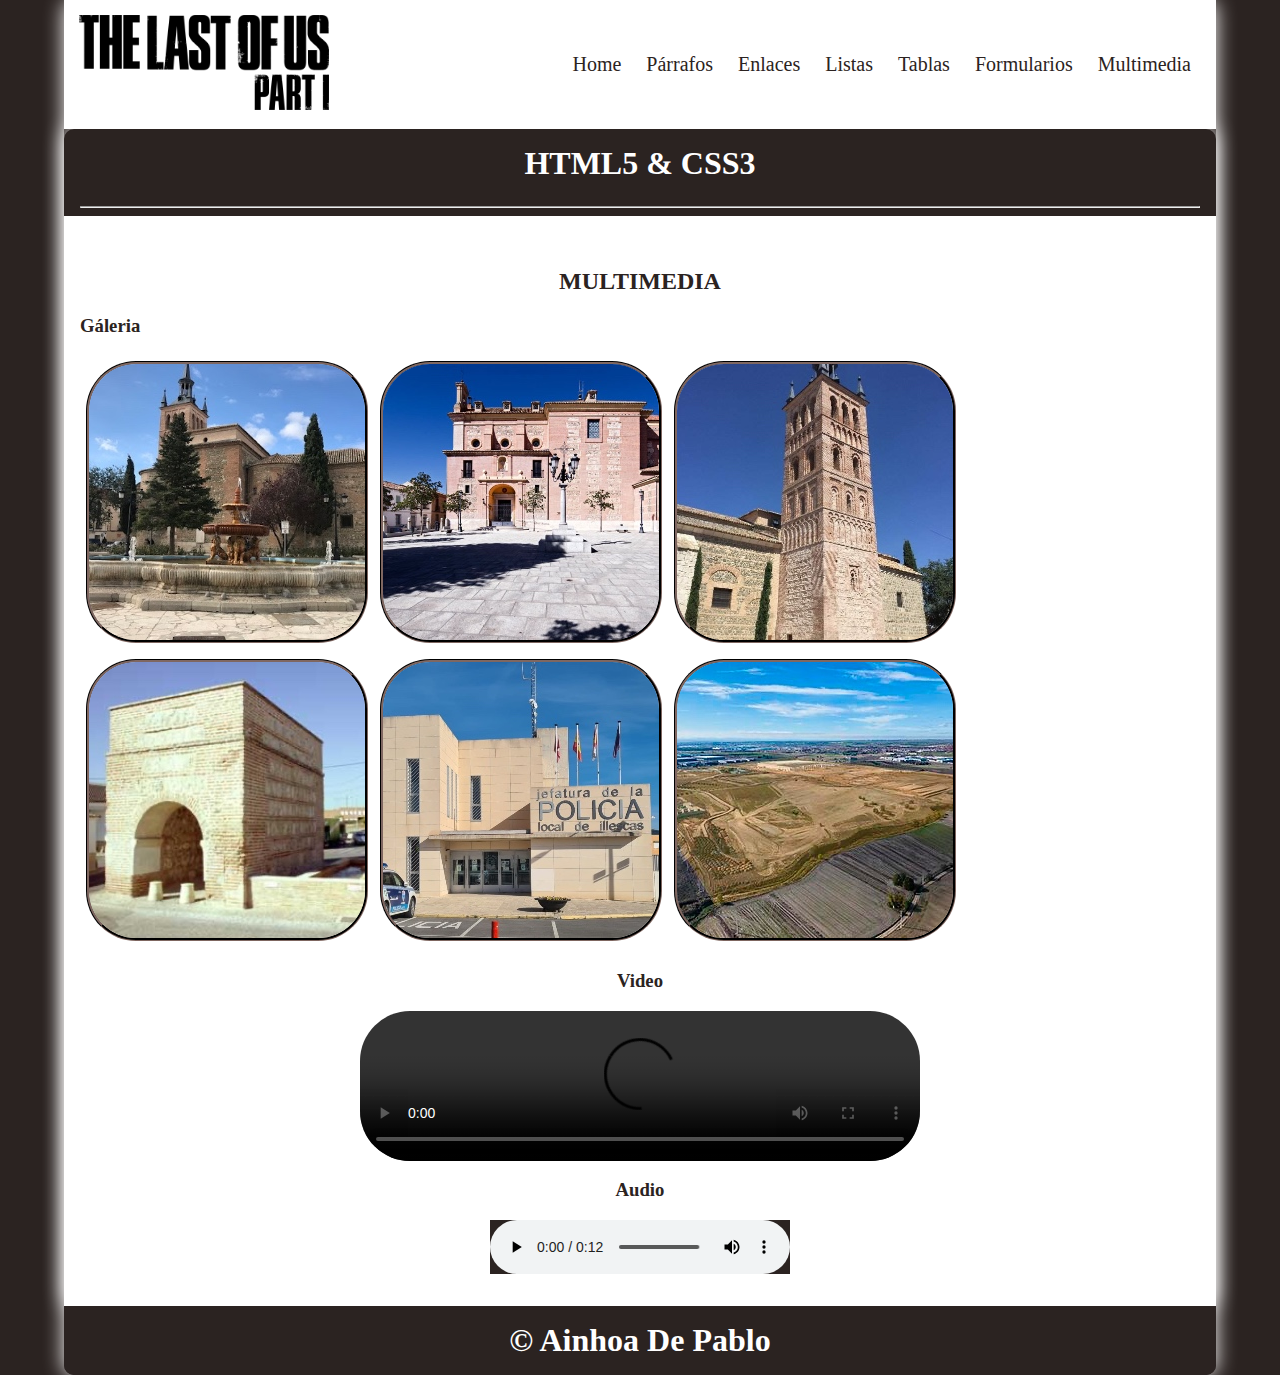
==== multimedia.html @ bc8fd6bb "first commit" ====
<!DOCTYPE html>
<html lang="en">

<head>
    <meta charset="UTF-8">
    <meta name="viewport" content="width=device-width, initial-scale=1.0">
    <title>Curso HTML5-CSS3</title>
    <link rel="stylesheet" href="css/style.css">
</head>

<body>
    <div class="container shadow">
        <header>
            <div class="row align-items-center">
                <div class="col-3"><img src="img/logotTLOU.png"alt="logo" width="250"></div>
                <div class="col-9">
                    <span id="btnmenu" onclick="opendrawer()">&#9776;</span>
                    <nav id="menu">
                        <ul class="text-right">
                            <li>
                                <a href="index.html">
                                    Home
                                </a>
                            </li>
                            <li>
                                <a href="parrafos.html">
                                    Párrafos
                                </a>
                            </li>
                            <li>
                                <a href="enlaces.html">
                                    Enlaces
                                </a>
                            </li>
                            <li>
                                <a href="listas.html">
                                    Listas
                                </a>
                            </li>
                            <li>
                                <a href="tablas.html">
                                    Tablas
                                </a>
                            </li>
                            <li>
                                <a href="formularios.html">
                                    Formularios
                                </a>
                            </li>
                            <li>
                                <a href="multimedia.html">
                                    Multimedia
                                </a>
                            </li>
                        </ul>
                    </nav>
                </div>
            </div>


        </header>
        <main class="shadow">
            <div class="px-3">
                <h1 class="text-center bg-azul-o text-white py-3">HTML5 & CSS3</h1>
            </div>
            <div class="px-3">
                <hr>
            </div>
            <div class="p-3">
                <div id="multimedia" class="py-3">
                    <h2 class="text-center">MULTIMEDIA</h2>
                    <h3> Gáleria</h3>
                    <div class="text-center">
                        <div class="col3">
                            <img src="img/illescas.jpg" alt="" width="100%">
                        </div>
                        <div class="col3">
                            <img src="img/illescas1.jpg" alt="" width="100%">
                        </div>
                        <div class="col3">
                            <img src="img/illescas2.jpg" alt="" width="100%">
                        </div>
                        <div class="col3">
                            <img src="img/illescas3.jpg" alt="" width="100%">
                        </div>
                        <div class="col3">
                            <img src="img/illescas4.jpg" alt="" width="100%">
                        </div>
                        <div class="col3">
                            <img src="img/illescas5.jpg" alt="" width="100%">
                        </div>
                    </div>
                    <div class="cb"></div>
                    <div class="text-center"><h3>Video</h3></div>
                    <video src="videos/Video_Illescas.mp4" controls></video>
                    <div class="text-center"><h3>Audio</h3></div>
                    <audio src="audio/mp3/Audio.mp3" controls></audio>
                
                </div>
            </div>

        </main>
        <footer>
            <h1 class="bg-azul-o text-center text-white py-3">&copy; Ainhoa De Pablo</h1>
        </footer>
    </div>
    <script>
        function opendrawer() {
            document.getElementById('menu').style.display = 'block';
            document.getElementById('menu').style.witdh = '100%';
        }
    </script>
</body>

</html>
---- css/style.css ----
body {
    margin: 0;
    background-color: #2b2321;
}

* {
    box-sizing: border-box;
    color: #2b2321;
}

/* For desktop: */
.container {
    width: 90%;
    margin: 0 auto;
}
/* For mobile: */
@media screen and (max-width: 1000px) {
    .container {
        width: 100%;
    }
}
/* For desktop: */
.row {
    display: flex;
    justify-content: space-between;
    align-items: center;
    background-color: hsl(0, 0%, 100%);
}
/* For mobile: */
@media screen and (max-width: 1000px) {
    .row {
        flex-wrap: wrap;
        background-color: white;
    }
}

.justify-content-between {
    justify-content: space-between;
}

.align-items-center {
    align-items: center;
}

/* For desktop: */
.col-1 {
    width: 8.33%;
}

.col-2 {
    width: 16.66%;
}

.col-3 {
    width: 25%;
}

.col-4 {
    width: 33.33%;
}

.col-5 {
    width: 41.66%;
}

.col-6 {
    width: 50%;
}

.col-7 {
    width: 58.33%;
}

.col-8 {
    width: 66.66%;
}

.col-9 {
    width: 75%;
}

.col-10 {
    width: 83.33%;
}

.col-11 {
    width: 91.66%;
}

.col-12 {
    width: 100%;
}

/* For mobile: */
@media only screen and (max-width: 1000px) {
    [class*="col-"] {
        width: 100%;
    }
}

/* For desktop: */
[class*="col-"] {
    padding: 15px;
}


.shadow {
    box-shadow: 0 0 20px rgb(255, 255, 255);
    border-radius: 10px;
}
nav ul{
    padding: 0;
    margin: 0;
    list-style-type: none;
}

nav li {
    display: inline;
    padding: 10px;
    font-size: 20px;
}
/* For mobile: */
@media screen and (max-width: 1000px) {
    nav li {
        display: flex;
        justify-content: center;
        font-size: 30px;
    }
    nav ul {
        background-color: rgb(255, 255, 255);
    }
}

nav li a {
    color: #2b2321;
}

nav li:hover {
    background-color:#ac6454;
}

.text-right{
    text-align: right;
}

a {
    text-decoration: none;
}
.text-center {
    text-align: center;
}
.py-3 {
    padding: 16px 0;
    background-color: #ffffff;
}
.px-3 {
    padding: 0 16px;
}
.p-3 {
    padding: 16px;
    background-color: #ffffff;
}

.bg-azul-o {
    background-color: #2b2321;
}
.bg-azul-c {
    background-color: #2b2321;
}
.bg-orange {
    background-color: orange;
}
.text-white {
    color: #ffffff;
}
.text-red {
    color: #2b2321;
    font-size: 30px;
    background-color: #2b2321;
}
footer h1 {
    border-bottom-left-radius: 10px;
}
footer h1 {
    border-bottom-right-radius: 10px;
}

h1 {
    margin: 0;
}

#btnmenu {
    font-size: 40px;
    display: none;
}
/* For mobile: */
@media screen and (max-width: 1000px) {
    #btnmenu {
        display: inline;
    }
    #menu{
        display: none;
    }
}
@media screen and (max-width: 1600px) and (min-width: 1000px)  {
    #menu{
        display: block;
    }
}

.etiqueta {
    color:#ea1a1a;
    font-size: 24px;
    font-weight: bold;

}
.atributo {
    color: #229b1e;
    font-size: 24px;
    font-weight: bold;
}

#enlace a {
    color: #6936d7;
    text-decoration: underline;
    font-size: 18px;
}

.imgFlecha {
    width: 50px;
    height: 60px;

}

#listas .custom li {
    list-style-type:lower-roman;
}
#listas .custom li li {
    list-style-type:circle;
}
#listas .custom li li li {
    list-style-type:armenian;
}

#listas .custome li li {
    list-style-image: url(/Web/web/img/fantasma-removebg-preview.png);
}

#listas .custome li li li {
    list-style-image: url(/Web/web/img/nave.png);
}

.defini {
    font-size: 20px;
    color: black;
    background-color: #d73a3a;
    font-weight: bold;
    width: 10%;

}

#listas h3 {
    color: #871616;
    text-decoration:underline;
    font-family: 'Times New Roman', Times, serif;
}

.tablacf th {
    color: white;
    background-color: blue;
}

.striped tr:nth-child(odd) {
    background-color: #ff0000;
}
.striped tr:nth-child(even) {
    background-color: #fff200;
}

.horario {
    width: 80%;
    margin: 0 auto;
    border-color: #0a2e09;
}
.tit {
   color: #007d7f;
   font-weight: bold;
   font-style: italic;
}

.horas {
    color: #007d7f;
   font-weight: bold;
}

.semana  {
    color: #007d7f;
}

.LMSG {
    background-color: #64b4f0;
    color: black;
}

.ENDE {
    background-color: #96dc96 ;
    color: black;
}

.PROG {
    background-color: #d2d26e ;
     color: black;
}

.PIMD {
    background-color: #bc7878 ;
     color: black;
}

.DASP {
    background-color: #ffa264 ;
     color: black;
}

.BDD {
    background-color: #64aa96 ;
     color: black;
}

.IPCG {
    background-color: #00df00 ;
     color: black;
}

.SASP {
    background-color: #d2d2ff ;
     color: black;
}

.SISI {
    background-color: #0080ff ;
     color: black;
}

.IPE {
    background-color: #f0f0c8 ;
     color: black;
}

.login{
    float: left;
    width: 40%;
}

.registro{
    width: 40%;
    float: right;
}

.cb {
    clear: both;
}

.form5 {
    width: 30%;
    margin-left: 35%;
   background-color: rgb(239, 137, 137);
    
}

.form5 label{
    background-color: #952b18;
    color: rgb(253, 201, 201);
}

.botom {
    padding-top: 6px;
    padding-bottom: 6px;
    padding-left: 20px;
    padding-right: 20px;
    border: 0;
    font-size: 18px;
    border-radius: 10px;

}
.botom_red {
    background-color: #ff0000;
    color: rgb(255, 255, 255);
}

.botom_blue {
    background-color: #0080ff;
    color: rgb(255, 255, 255);
}

.col3{
    width: 33,33%;
    float: left;
    padding: 6px;
}

.text-center {
    text-align: center;
}

#multimedia img {
    border-radius: 50px;
    border-style: groove;
    border-color: #2b2321;
}
#multimedia video {
    display: block;
    width: 50%;
    margin: 0 auto;
    border-radius: 50px;
}
#multimedia audio {
    display: block;
    margin: 0 auto;
    background-color: #2b2321;
}
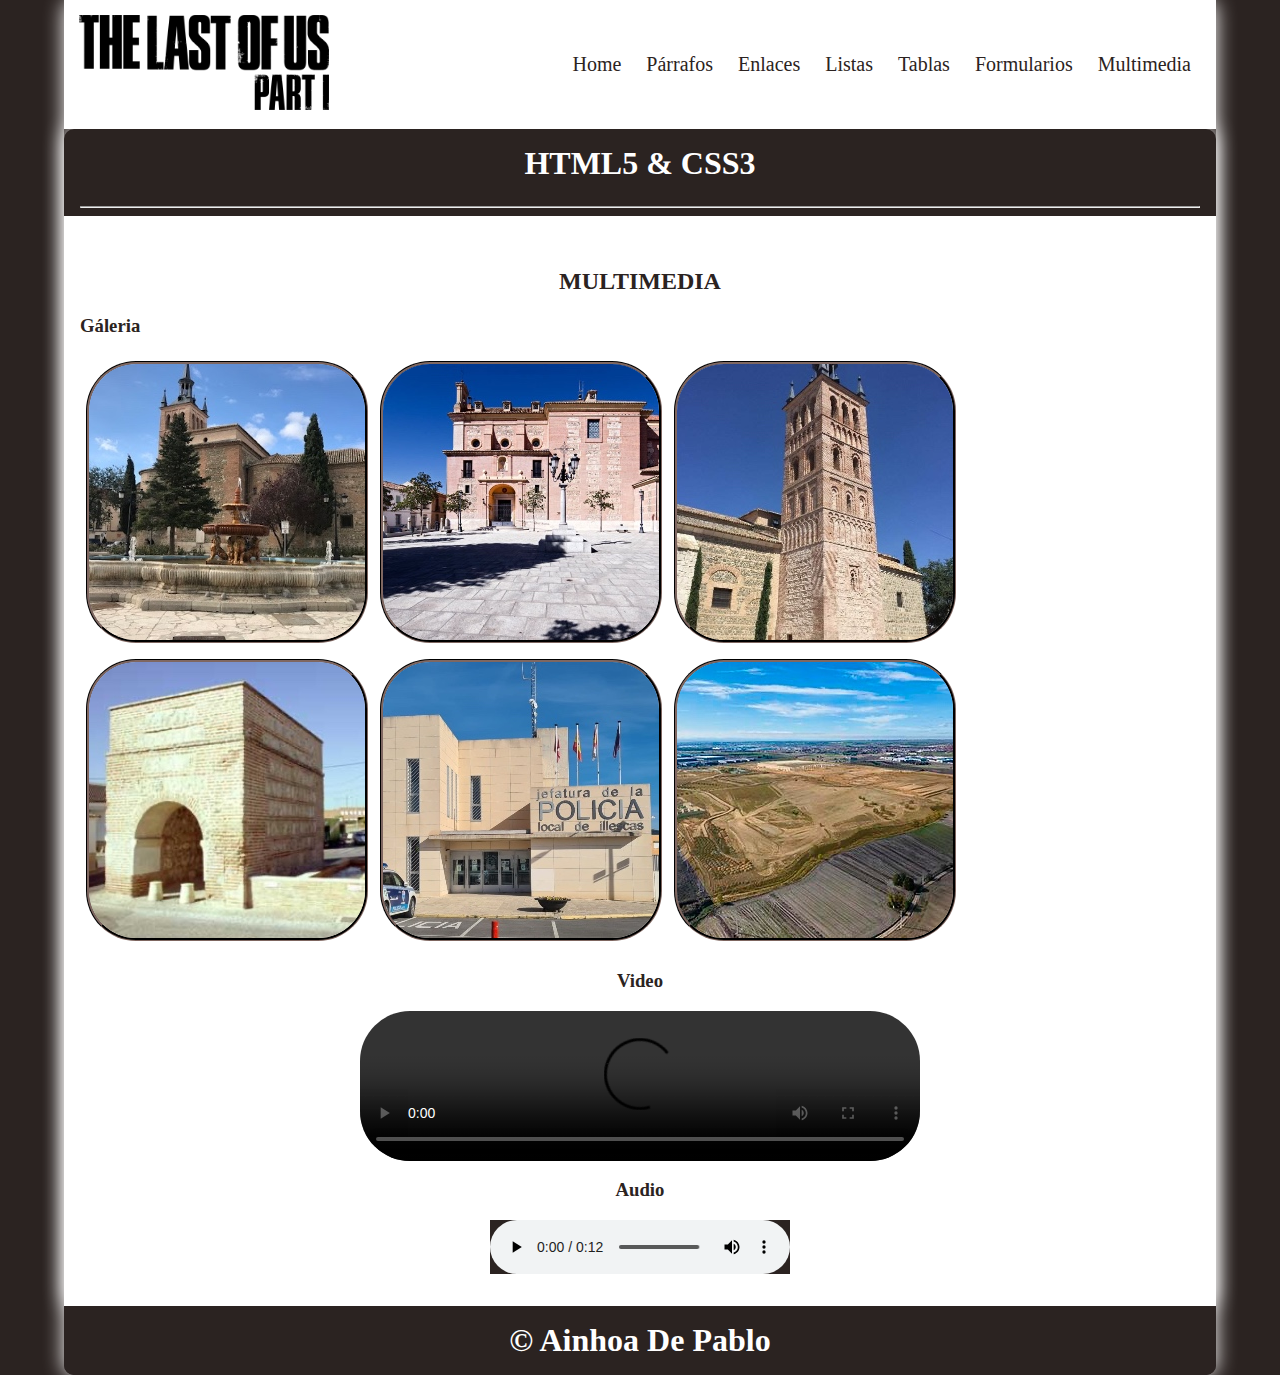
==== commit 33de1037: "borro vide commit" ====
--- a/multimedia.html
+++ b/multimedia.html
@@ -92,7 +92,7 @@
                     </div>
                     <div class="cb"></div>
                     <div class="text-center"><h3>Video</h3></div>
-                    <video src="videos/Video_Illescas.mp4" controls></video>
+                    <video src="" controls></video>
                     <div class="text-center"><h3>Audio</h3></div>
                     <audio src="audio/mp3/Audio.mp3" controls></audio>
                 
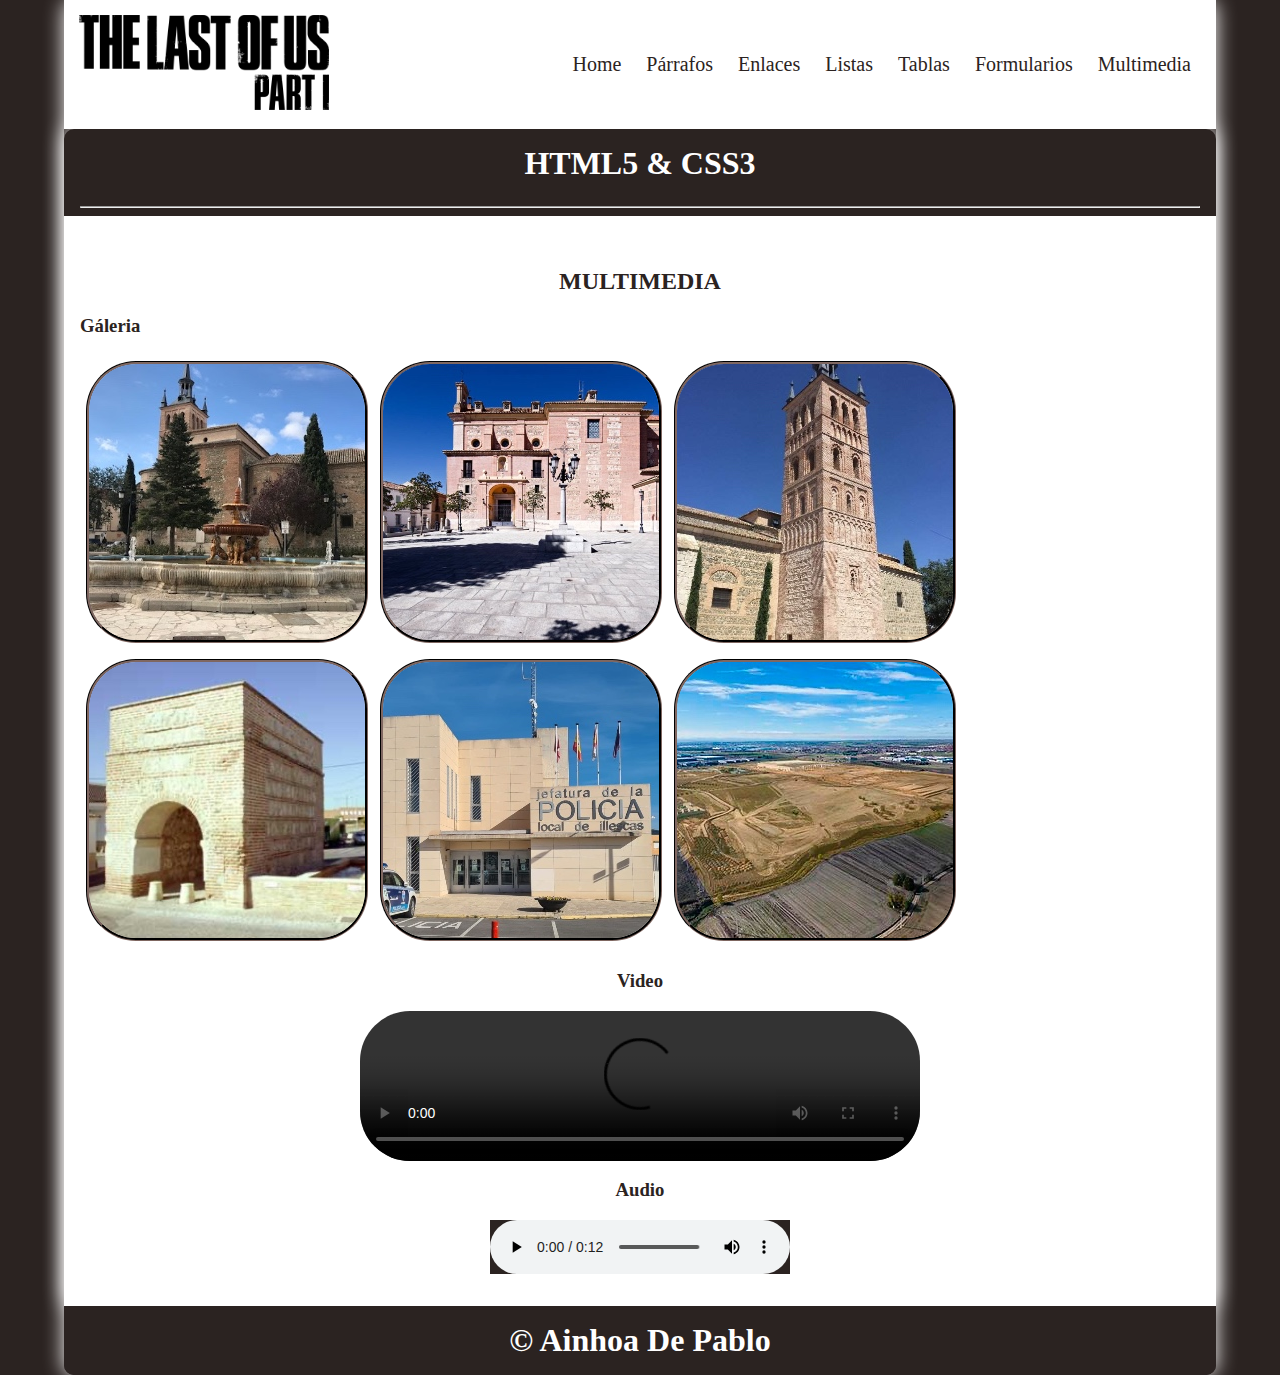
==== commit d622e9cb: "Update multimedia.html" ====
--- a/multimedia.html
+++ b/multimedia.html
@@ -92,7 +92,7 @@
                     </div>
                     <div class="cb"></div>
                     <div class="text-center"><h3>Video</h3></div>
-                    <video src="" controls></video>
+                    <video src="videos/Video_Illescas.mp4" controls></video>
                     <div class="text-center"><h3>Audio</h3></div>
                     <audio src="audio/mp3/Audio.mp3" controls></audio>
                 
@@ -112,4 +112,4 @@
     </script>
 </body>
 
-</html>+</html>
